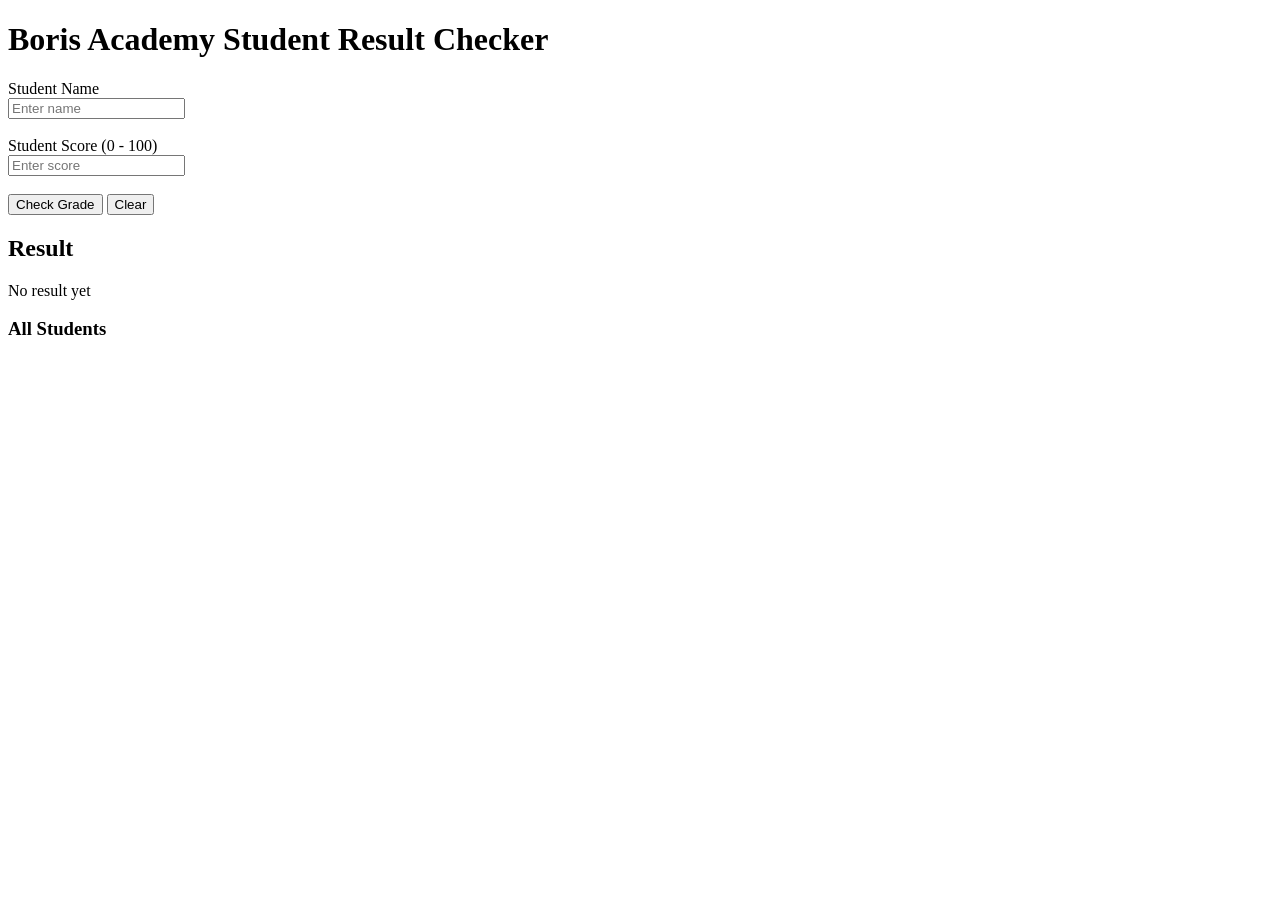
==== grade-ui/index.html @ ed4a6a5b "Add student grade UI HTML structure" ====
<!DOCTYPE html>
<html lang="en">
<head>
    <meta charset="UTF-8">
    <title>Student Grade UI</title>
    <link rel="stylesheet" href="style.css">
</head>
<body>

    <h1>Boris Academy Student Result Checker</h1>

    <div>
        <label>Student Name</label><br>
        <input type="text" id="studentName" placeholder="Enter name">
    </div>

    <br>

    <div>
        <label>Student Score (0 - 100)</label><br>
        <input type="number" id="studentScore" placeholder="Enter score">
    </div>

    <br>

    <button>Check Grade</button>
    <button>Clear</button>

    <h2>Result</h2>
    <p id="resultText">No result yet</p>

    <h3>All Students</h3>
    <ul>
        <!-- Students list -->
    </ul>

    <script src="script.js"></script>
</body>
</html>
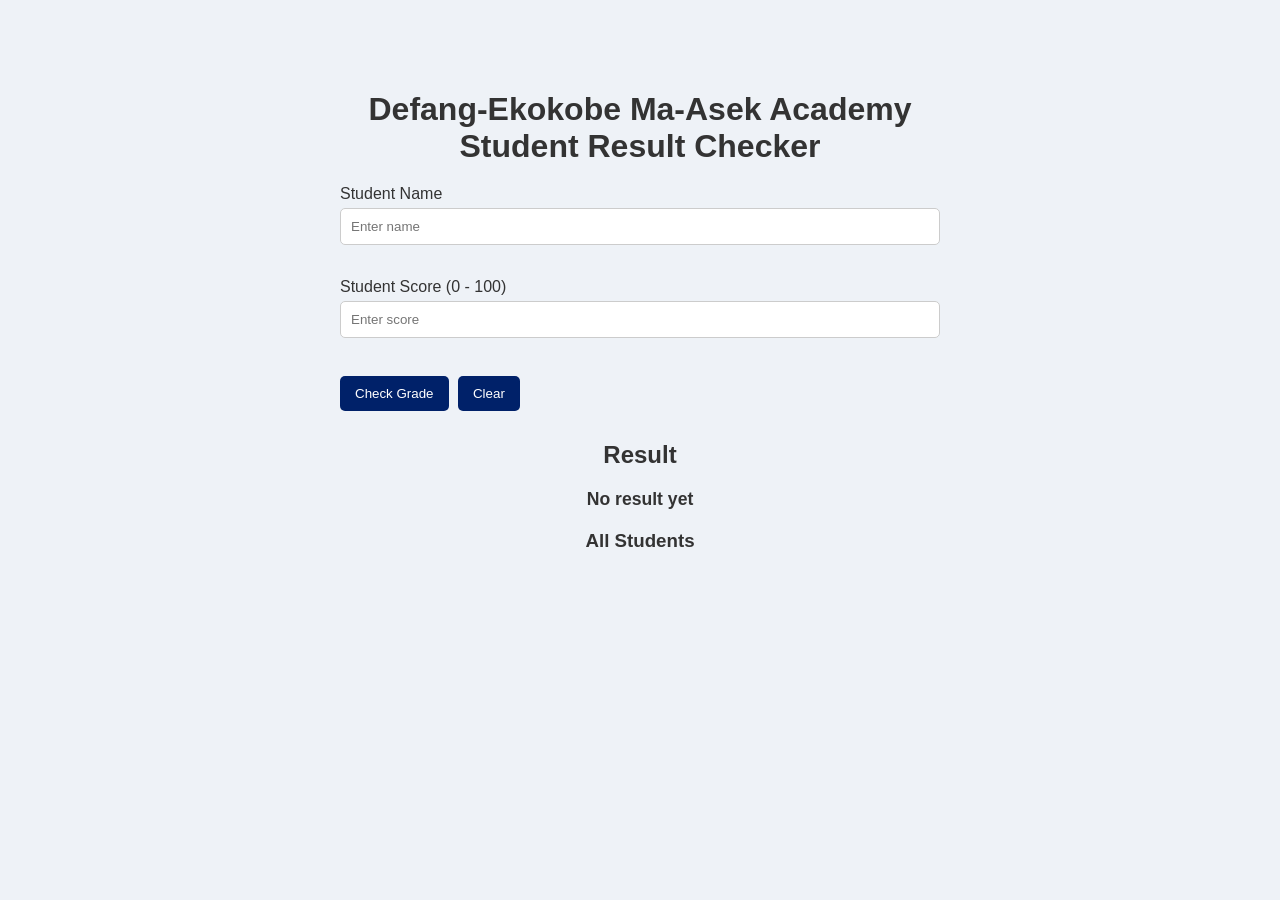
==== commit bbc20b17: "Update index.html" ====
--- a/grade-ui/index.html
+++ b/grade-ui/index.html
@@ -7,7 +7,7 @@
 </head>
 <body>
 
-    <h1>Boris Academy Student Result Checker</h1>
+    <h1>Defang-Ekokobe Ma-Asek Academy Student Result Checker</h1>
 
     <div>
         <label>Student Name</label><br>
--- a/grade-ui/style.css
+++ b/grade-ui/style.css
@@ -0,0 +1,66 @@
+/* General */
+body {
+    font-family: 'Segoe UI', Tahoma, Geneva, Verdana, sans-serif;
+    max-width: 600px;
+    margin: 50px auto;
+    padding: 20px;
+    background-color: #eef2f7;
+    color: #333;
+}
+
+h1, h2, h3 {
+    text-align: center;
+    margin-bottom: 20px;
+}
+
+/* Inputs */
+input {
+    padding: 10px;
+    width: 100%;
+    margin-top: 5px;
+    margin-bottom: 15px;
+    border: 1px solid #ccc;
+    border-radius: 5px;
+    box-sizing: border-box;
+}
+
+/* Buttons */
+button {
+    padding: 10px 15px;
+    margin: 5px 5px 10px 0;
+    cursor: pointer;
+    border: none;
+    background-color: #002169;
+    color: white;
+    border-radius: 5px;
+    transition: 0.3s;
+}
+
+button:hover {
+    background-color: #9b559f;
+}
+
+/* Result text */
+#resultText {
+    font-weight: bold;
+    font-size: 1.1rem;
+    text-align: center;
+    margin-bottom: 20px;
+}
+
+/* Student list */
+ul {
+    list-style-type: none;
+    padding: 0;
+}
+
+li {
+    background-color: white;
+    margin-bottom: 8px;
+    padding: 10px;
+    border-radius: 8px;
+    box-shadow: 0 2px 5px rgba(0,0,0,0.1);
+}
+button:active {
+    transform: scale(0.98);
+}
